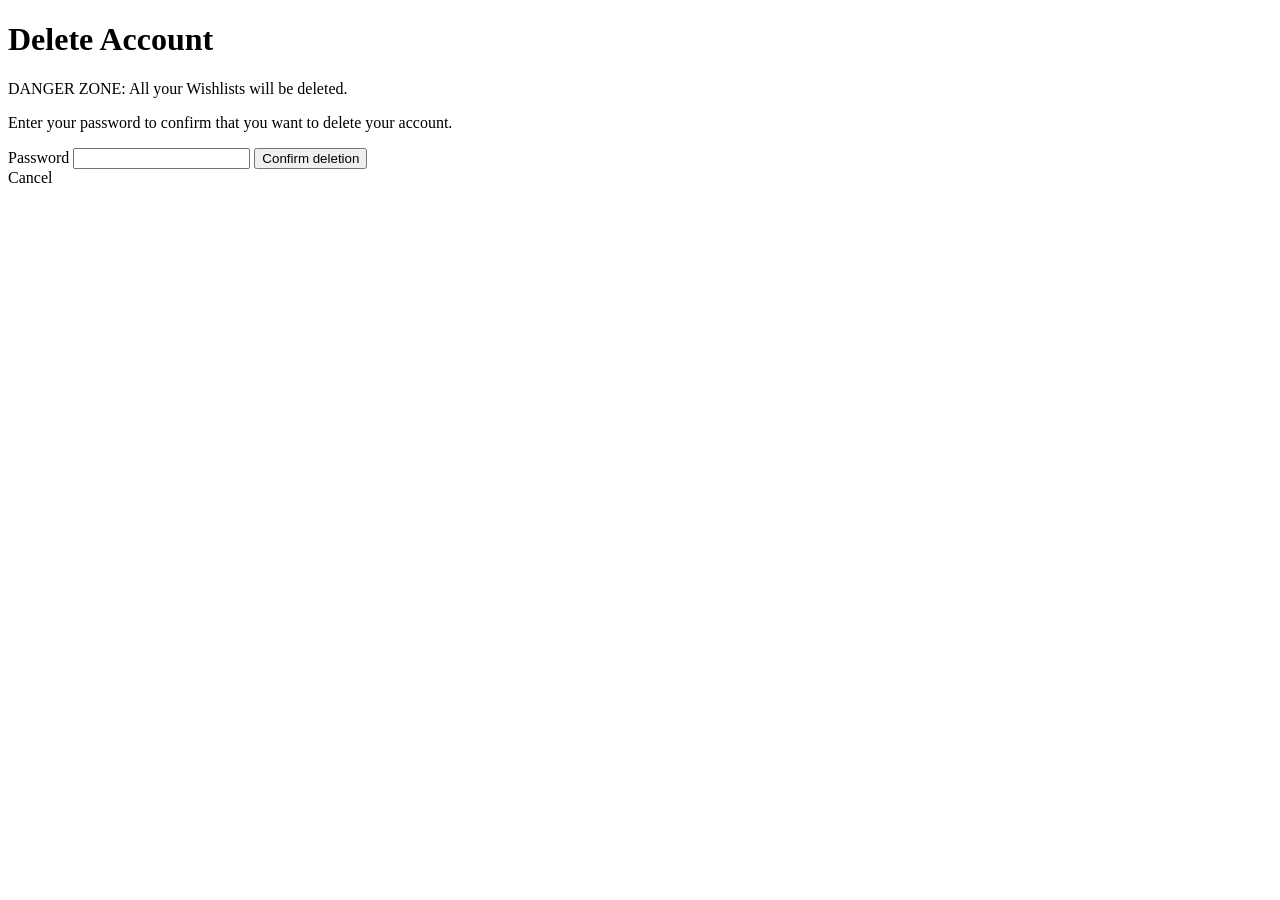
==== src/main/resources/templates/confirmDeleteUser.html @ 564f4635 "Delete user functionality done" ====
<!DOCTYPE html>
<html lang="en" xmlns:th="http://www.thymeleaf.org">
<head>
    <meta charset="UTF-8">
    <meta name="viewport" content="width=device-width, initial-scale=1.0"/>
    <link rel="stylesheet" th:href="@{/css/global.css}">
    <link rel="stylesheet" th:href="@{/css/index.css}">
    <title>Confirm delete of User</title>
</head>
<body>

<main>
    <h1>Delete Account</h1>
    <p class="danger-zone">
        DANGER ZONE: All your Wishlists will be deleted.
    </p>

    <p>
        Enter your password to confirm that you want to delete your account.
    </p>

    <form th:action="@{/deleteUser}" method="post">
        <label for="password">Password</label>
        <input type="password" id="password" name="password" required>
        <button type="submit">Confirm deletion</button>
    </form>
    <a th:href="@{/profile}">Cancel</a>
    <p th:if="${error}" th:text="${error}"></p>
</main>
</body>
</html>
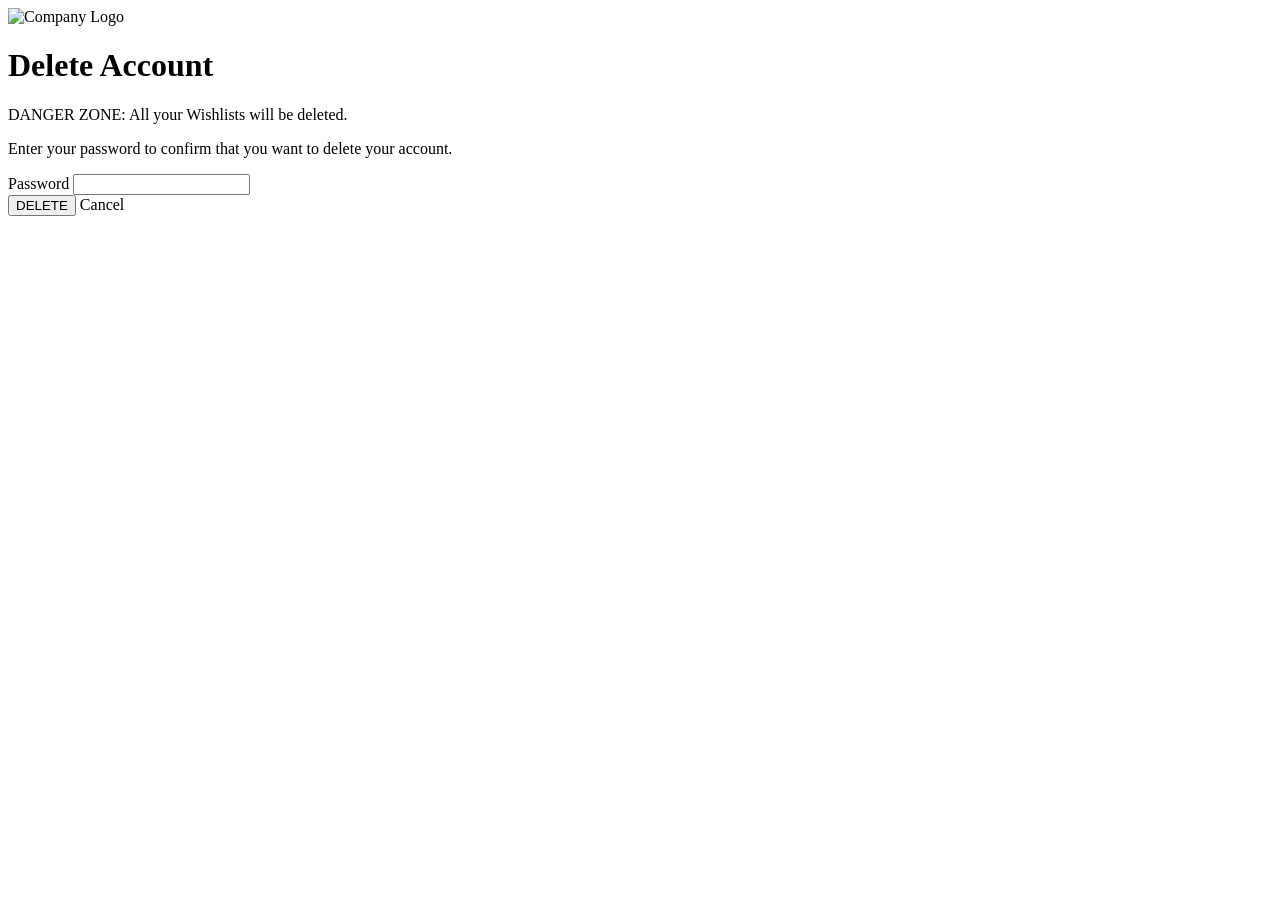
==== commit 1650f5d9: "new logo, login fixed, wish-card fixed, osv." ====
--- a/src/main/resources/templates/confirmDeleteUser.html
+++ b/src/main/resources/templates/confirmDeleteUser.html
@@ -8,6 +8,11 @@
     <title>Confirm delete of User</title>
 </head>
 <body>
+<header>
+    <a th:href="@{/profile}" class="company-logo-link">
+        <img th:src="@{/img/logo-icon.svg}" class="logo" alt="Company Logo">
+    </a>
+</header>
 
 <main>
     <h1>Delete Account</h1>
@@ -18,14 +23,21 @@
     <p>
         Enter your password to confirm that you want to delete your account.
     </p>
+    <div class="modal-edits">
+        <div class="modal-edits-form">
+            <form th:action="@{/deleteUser}" onsubmit="return confirm('!!!! You account will be DELETED !!!!!')" method="post">
 
-    <form th:action="@{/deleteUser}" method="post">
-        <label for="password">Password</label>
-        <input type="password" id="password" name="password" required>
-        <button type="submit">Confirm deletion</button>
-    </form>
-    <a th:href="@{/profile}">Cancel</a>
-    <p th:if="${error}" th:text="${error}"></p>
+                <label for="password">Password</label>
+                <input type="password" id="password" name="password" required>
+
+                <div class="modal-edits-actions">
+                    <button class="btn btn-delete" type="submit">DELETE</button>
+                    <a class="btn" th:href="@{/profile}">Cancel</a>
+                </div>
+            </form>
+            <p th:if="${error}" th:text="${error}"></p>
+        </div>
+    </div>
 </main>
 </body>
 </html>
